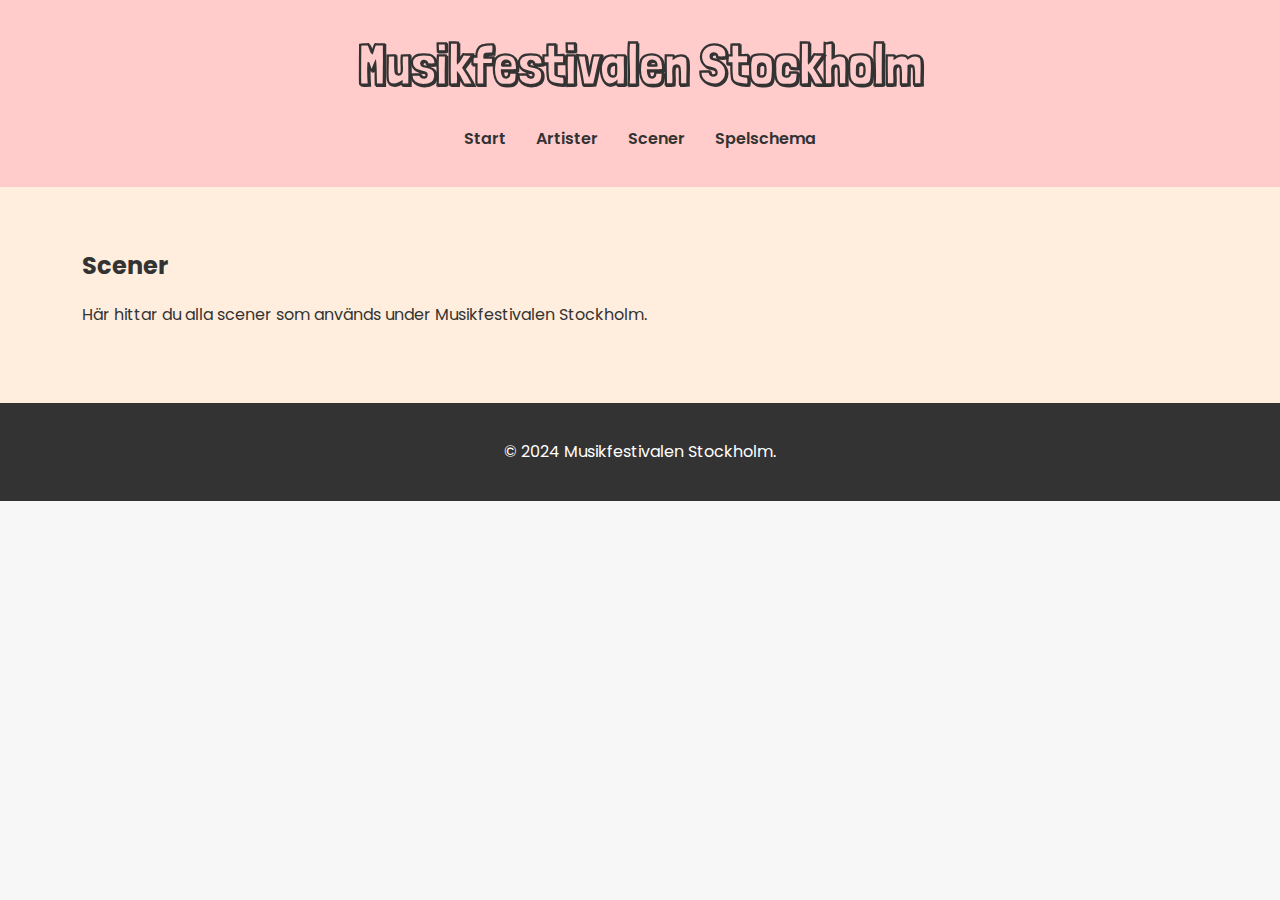
==== scener.html @ e37346c5 "firstadd" ====
<!DOCTYPE html>
<html lang="sv">
  <head>
    <meta charset="UTF-8" />
    <meta name="viewport" content="width=device-width, initial-scale=1.0" />
    <title>Artister - Musikfestivalen Stockholm</title>
    <link rel="stylesheet" href="styles.css" />
    <link
      href="https://fonts.googleapis.com/css2?family=Londrina+Shadow&family=Poppins:wght@400;600&family=Patrick+Hand&display=swap"
      rel="stylesheet"
    />
  </head>
  <body>
    <header class="festival-header">
      <div class="container">
        <h1>Musikfestivalen Stockholm</h1>
        <nav>
          <ul>
            <li><a href="index.html">Start</a></li>
            <li><a href="artister.html">Artister</a></li>
            <li><a href="scener.html">Scener</a></li>
            <li><a href="schema.html">Spelschema</a></li>
          </ul>
        </nav>
      </div>
    </header>

    <section class="stage-section">
      <div class="container">
        <h2>Scener</h2>
        <p>
          Här hittar du alla scener som används under Musikfestivalen Stockholm.
        </p>
        <div id="stages-container"></div>
      </div>
    </section>

    <footer class="festival-footer">
      <div class="container">
        <p>&copy; 2024 Musikfestivalen Stockholm.</p>
      </div>
    </footer>
    <script src="stages.js"></script>
  </body>
</html>
---- styles.css ----
body {
  font-family: "Poppins", sans-serif;
  margin: 0;
  padding: 0;
  background-color: #f7f7f7;
  color: #333;
  line-height: 1.6;
  margin-bottom: 0;
}

h1,
h2,
h3 {
  margin: 0;
}

.container {
  width: 90%;
  max-width: 1200px;
  margin: 0 auto;
}

.festival-header {
  background-color: #ffcccb;
  color: #333;
  padding: 20px 0;
  text-align: center;
}

.festival-header h1 {
  font-family: "Londrina Shadow";
  font-size: 2.5rem;
  margin-bottom: 10px;
}

.festival-header nav ul {
  list-style: none;
  padding: 0;
  display: flex;
  justify-content: center;
  gap: 20px;
  flex-wrap: wrap;
}

.festival-header nav a {
  text-decoration: none;
  color: #333;
  font-weight: 600;
  font-size: 1.1rem;
}

.festival-header nav a:hover {
  color: #ff6f61;
}

.hero-section {
  background: linear-gradient(to right, #ffcccb, #ff6f61);
  color: white;
  text-align: center;
  min-height: 67vh;
  display: flex;
  flex-direction: column;
  justify-content: center;
  align-items: center;
  box-sizing: border-box;
}

.hero-section h2 {
  font-size: 2rem;
}

.cta-button {
  display: inline-block;
  padding: 8px 16px;
  background-color: white;
  color: #ff6f61;
  font-weight: bold;
  text-decoration: none;
  border-radius: 5px;
  transition: background-color 0.3s ease, color 0.3s ease;
}

.cta-button:hover {
  background-color: #ff6f61;
  color: white;
}

.artist-section,
.stage-section,
.schedule-section {
  background-color: #ffeedd;
  padding: 60px 20px;
}

.artist-section h2,
.schedule-section h2 {
  text-align: center;
  font-size: 1.5rem;
  margin-bottom: 20px;
}

.artist-grid {
  display: grid;
  grid-template-columns: repeat(auto-fill, minmax(200px, 1fr));
  gap: 20px;
  justify-items: center;
  
}


.artist-card {
  background: rgb(251, 236, 236);
  border-radius: 10px;
  box-shadow: 0 4px 6px rgba(0, 0, 0, 0.1);
  text-align: center;
  padding: 20px;
  margin: 10px;
}



.artist-card h3 {
  font-size: 1.2rem;
  color: #333;
}

.stage-card {
  padding: 10px;
  margin: 10px;
  background-color: #f4f4f4;
  border-radius: 8px;
  box-shadow: 0 2px 5px rgba(0, 0, 0, 0.1);
}

.day-section {
  border: 2px solid #ccc;
  border-radius: 10px;
  padding: 5px;
  background-color: #ffffff;
  margin-bottom: 20px;
}

.day-section h2 {
  font-size: 1.5rem;
  color: #333;
  text-transform: uppercase;
  margin-bottom: 15px;
  text-align: center;
  padding-bottom: 5px;
}

.festival-footer {
  background-color: #333;
  color: white;
  text-align: center;
  padding: 20px;
  margin: 0;
}

.festival-footer a {
  color: #ffcccb;
  text-decoration: none;
}

.festival-footer a:hover {
  text-decoration: underline;
}

.day-name {
  display: block;
  font-size: 1.5rem;
  font-weight: bold;
}

.day-date {
  display: block;
  font-size: 1rem;
  color: #ff6f61;
}

.day-buttons {
  text-align: center;
  margin-bottom: 20px;
}

.day-button {
  display: inline-block;
  margin: 5px;
  font-size: 1.2rem;
  border: 1px solid #ff6f61;
  background-color: #f9f9f9;
  cursor: pointer;
  border-radius: 5px;

  padding: 8px 16px;
  color: #ff6f61;
  font-weight: bold;
  text-decoration: none;
  border-radius: 5px;
  transition: background-color 0.3s ease, color 0.3s ease;
}

.day-button:hover {
  background-color: #ff6f61;
  color: white;
}

.day-section {
  padding: 5px;
  border: 1px solid #eee;
  margin: 10px 0;
  background-color: #fefefe;
}

.schedule-section {
  display: flex;
  justify-content: center;
  align-items: center;
  flex-direction: column;
  text-align: center;
  padding: 20px 20px;
  min-height: 50vh;
}

.schedule-section p,
.schedule-section h2 {
  text-align: center;
  margin: 0;
}

@media (min-width: 450px) {
  .festival-header h1 {
    font-size: 2.2rem;
  }

  .festival-header nav a {
    font-size: 1rem;
  }

  .hero-section h2 {
    font-size: 1.5rem;
  }

  .cta-button {
    padding: 6px 12px;
  }

  .artist-section h2 {
    font-size: 1.2rem;
  }

  .stage-card {
    padding: 20px;
    margin: 20px;
  }

  .schedule-section {
    padding: 60px 20px;
  }
}

@media (min-width: 768px) {
  .festival-header h1 {
    font-size: 3.5rem;
  }

  .festival-header nav ul {
    flex-direction: row;
    gap: 30px;
  }

  .schedule-section {
    flex-direction: row;
    gap: 20px;
    height: auto;
    padding: 40px 10px;
  }

  .day-section {
    flex: 1 1 45%;
    padding: 20px;
  }

  .day-name {
    font-size: 1.8rem;
  }

  .day-date {
    font-size: 1.1rem;
  }

  .day-button {
    font-size: 1.3rem;
    padding: 10px 20px;
  }
}
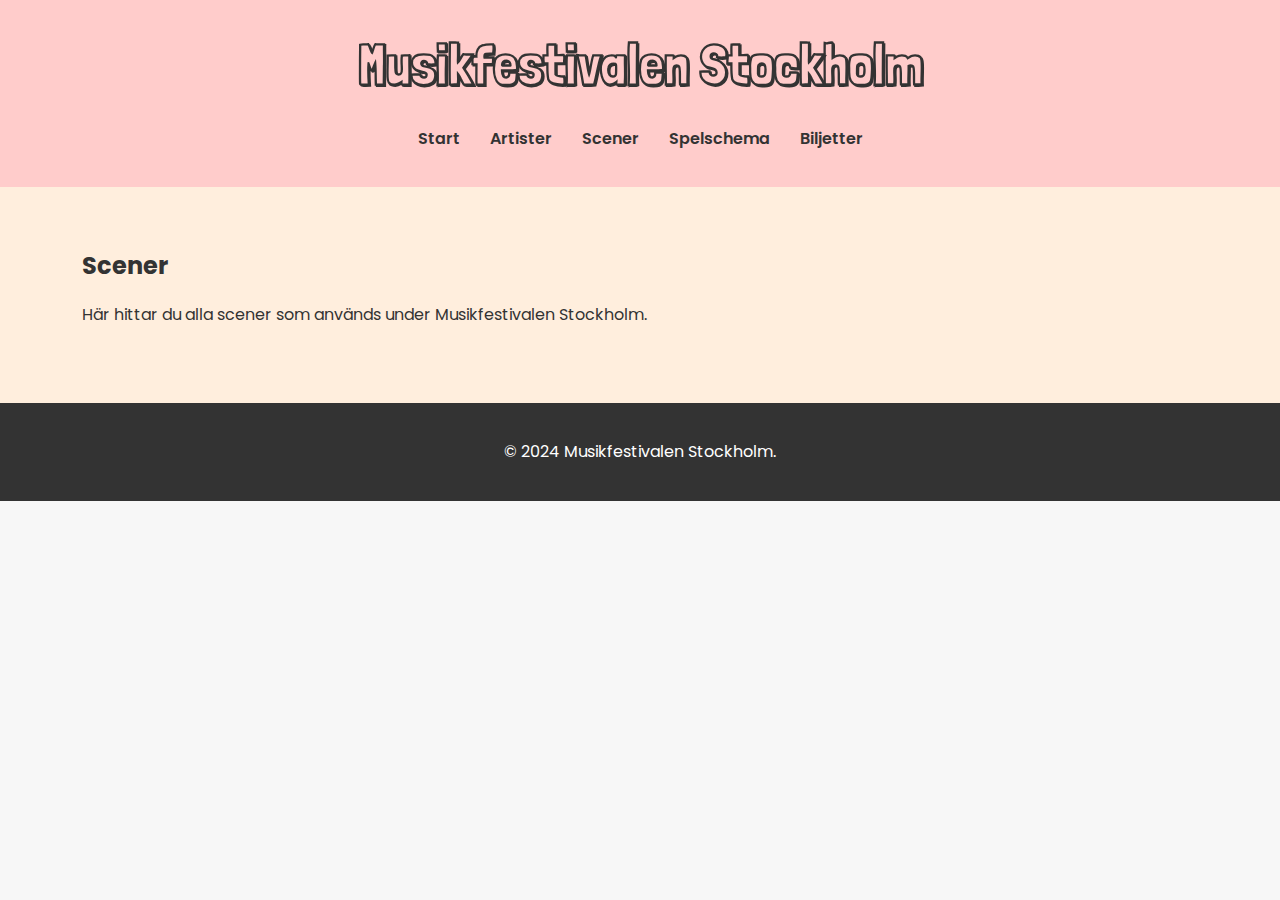
==== commit 56695632: "newadd" ====
--- a/scener.html
+++ b/scener.html
@@ -20,6 +20,7 @@
             <li><a href="artister.html">Artister</a></li>
             <li><a href="scener.html">Scener</a></li>
             <li><a href="schema.html">Spelschema</a></li>
+            <li><a href="biljetter.html">Biljetter</a></li>
           </ul>
         </nav>
       </div>
--- a/styles.css
+++ b/styles.css
@@ -104,9 +104,7 @@
   grid-template-columns: repeat(auto-fill, minmax(200px, 1fr));
   gap: 20px;
   justify-items: center;
-  
-}
-
+}
 
 .artist-card {
   background: rgb(251, 236, 236);
@@ -117,19 +115,29 @@
   margin: 10px;
 }
 
-
-
 .artist-card h3 {
   font-size: 1.2rem;
   color: #333;
 }
 
 .stage-card {
-  padding: 10px;
-  margin: 10px;
-  background-color: #f4f4f4;
+  display: flex;
+  flex-direction: column;
+  align-items: center;
+  text-align: center;
+  padding: 2px;
+  margin: 5px;
+  background-color: #fff;
+  border-radius: 10px;
+  box-shadow: 0 4px 6px rgba(0, 0, 0, 0.1);
+}
+
+.stage-card img {
+  width: 95%;
+  height: 300px;
+  object-fit: cover;
   border-radius: 8px;
-  box-shadow: 0 2px 5px rgba(0, 0, 0, 0.1);
+  margin-top: 5px;
 }
 
 .day-section {
@@ -219,13 +227,66 @@
   flex-direction: column;
   text-align: center;
   padding: 20px 20px;
-  min-height: 50vh;
+  min-height: 60vh;
 }
 
 .schedule-section p,
 .schedule-section h2 {
   text-align: center;
   margin: 0;
+}
+
+.tickets-container {
+  max-width: 800px;
+  margin: 0 auto;
+  padding: 20px;
+  text-align: center;
+}
+.ticket-card {
+  border-radius: 10px;
+  padding: 20px;
+  margin: 10px;
+  box-shadow: 0 2px 5px rgba(0, 0, 0, 0.4);
+  background-color: #ffcccb;
+  color: black;
+}
+.ticket-card h3 {
+  margin: 0;
+  font-size: 1.5rem;
+}
+.ticket-card p {
+  margin: 10px 0;
+}
+.buy-btn {
+  background-color: #f28c28;
+  color: #fff;
+  border: none;
+  padding: 10px 15px;
+  border-radius: 5px;
+  cursor: pointer;
+  font-size: 1rem;
+}
+.buy-btn:hover {
+  background-color: white;
+  color: #f87e04;
+}
+
+.artist-image {
+  width: 100%;
+  height: 120px;
+  border-radius: 8px;
+  object-fit: cover;
+  margin-bottom: 10px;
+}
+
+.artist-image-custom {
+  width: 100%;
+  height: 300px;
+  border-radius: 8px;
+  object-fit: cover;
+  object-position: top; /* Visar övre delen av bilden */
+  margin-bottom: 10px;
+  box-shadow: 0 4px 6px rgba(0, 0, 0, 0.1);
 }
 
 @media (min-width: 450px) {
